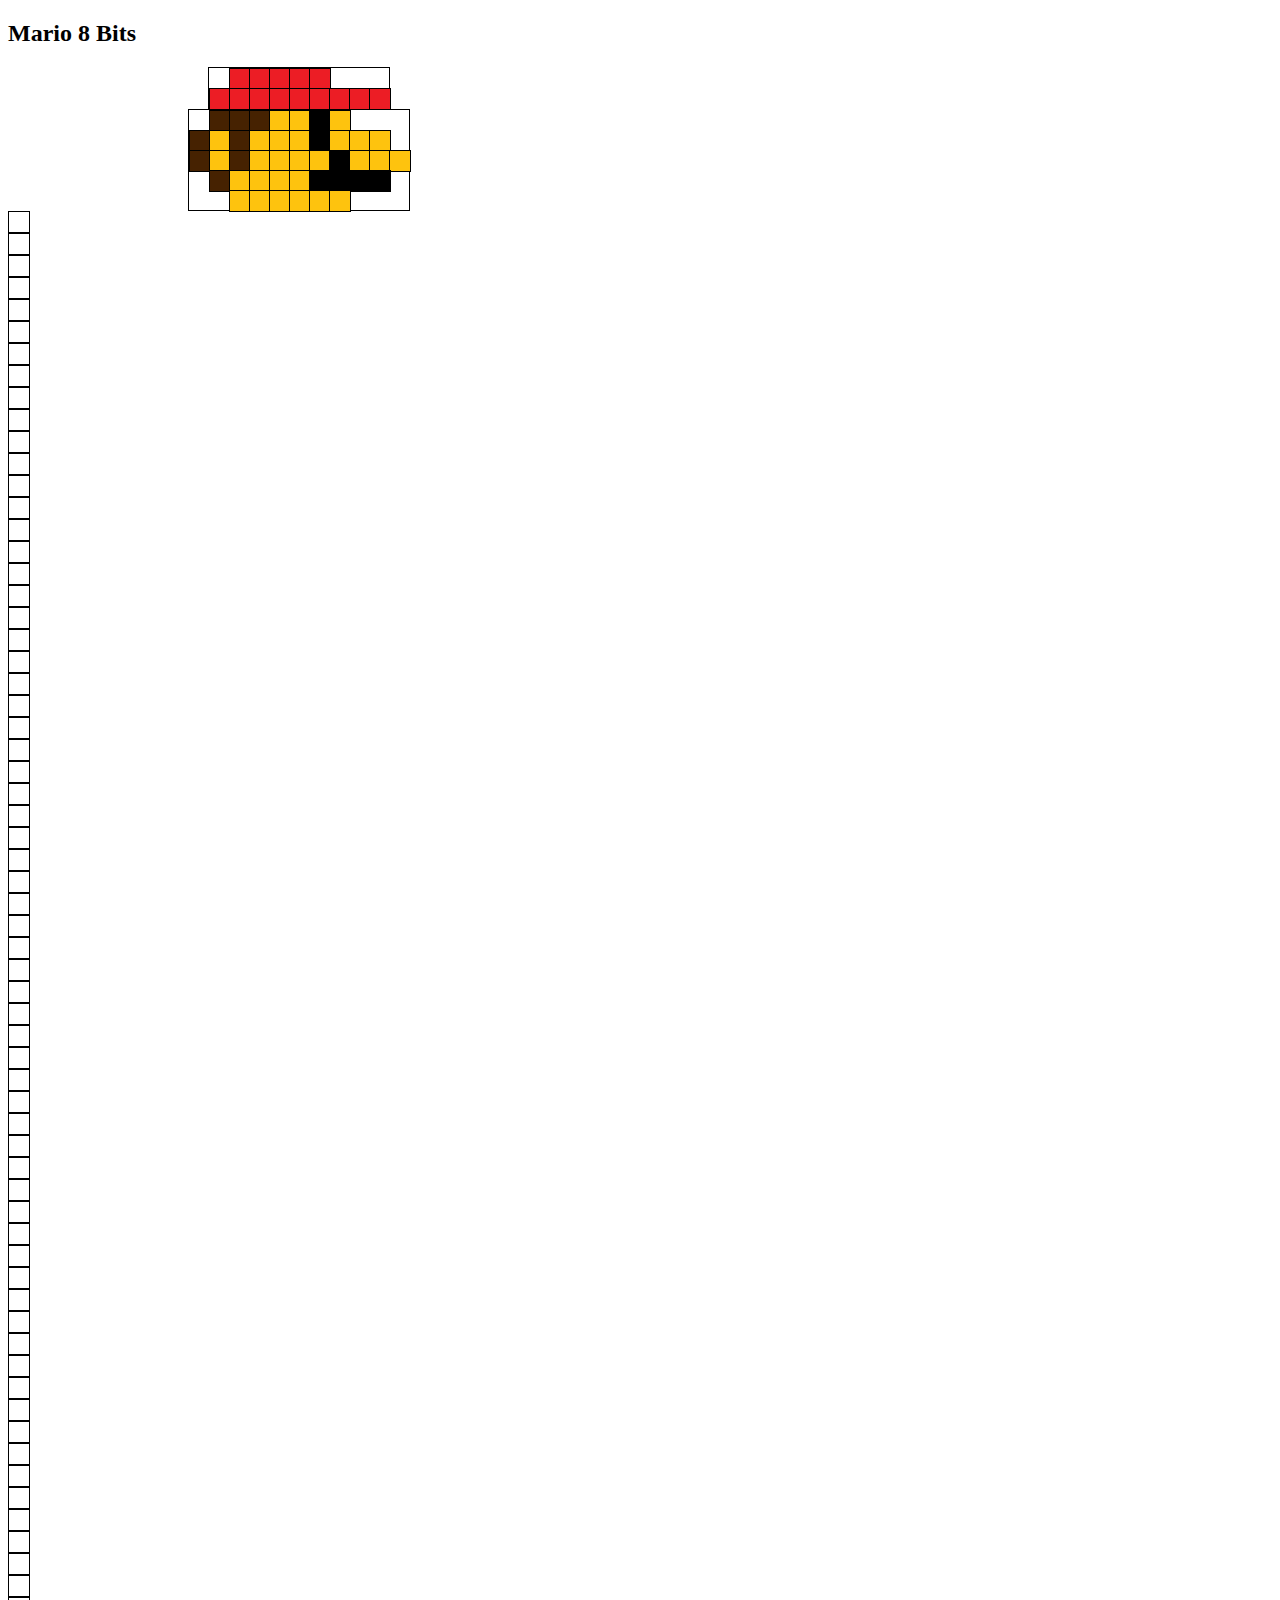
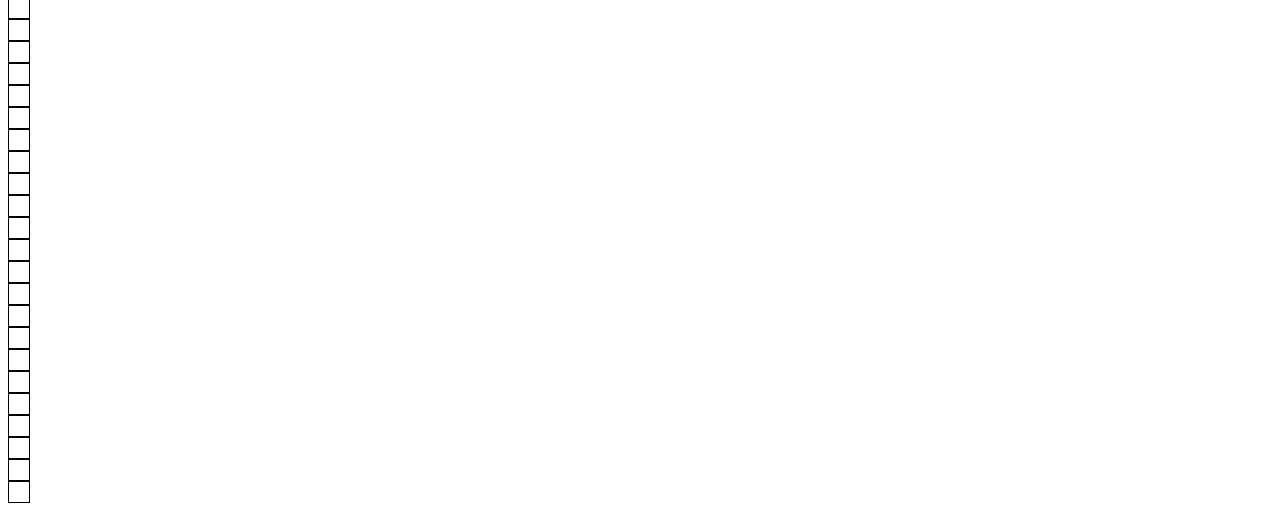
==== T02 - Mario/00Mario.html @ 4d36e438 "adicionando quadrados que formam o corpo" ====
<!DOCTYPE html>
<html>
  <head>
    <link rel="stylesheet" type="text/css" href="01Hat.css" />
    <link rel="stylesheet" type="text/css" href="02Head.css" />
    <link rel="stylesheet" type="text/css" href="03Body.css" />
    <title>Mario 8 bits</title>
  </head>
  <body>
    <h2>Mario 8 Bits</h2>

    <div class="relative_hat">
      <div class="looks absolute_hat11"></div>
      <div class="looks absolute_hat12"></div>
      <div class="looks absolute_hat13"></div>
      <div class="looks absolute_hat14"></div>
      <div class="looks absolute_hat15"></div>

      <div class="looks absolute_hat21"></div>
      <div class="looks absolute_hat22"></div>
      <div class="looks absolute_hat23"></div>
      <div class="looks absolute_hat24"></div>
      <div class="looks absolute_hat25"></div>
      <div class="looks absolute_hat26"></div>
      <div class="looks absolute_hat27"></div>
      <div class="looks absolute_hat28"></div>
      <div class="looks absolute_hat29"></div>
    </div>

    <div class="relative_head">
      <div class="looks absolute_head11"></div>
      <div class="looks absolute_head12"></div>
      <div class="looks absolute_head13"></div>
      <div class="looks absolute_head14"></div>
      <div class="looks absolute_head15"></div>
      <div class="looks absolute_head16"></div>
      <div class="looks absolute_head17"></div>

      <div class="looks absolute_head21"></div>
      <div class="looks absolute_head22"></div>
      <div class="looks absolute_head23"></div>
      <div class="looks absolute_head24"></div>
      <div class="looks absolute_head25"></div>
      <div class="looks absolute_head26"></div>
      <div class="looks absolute_head27"></div>
      <div class="looks absolute_head28"></div>
      <div class="looks absolute_head29"></div>
      <div class="looks absolute_head210"></div>

      <div class="looks absolute_head31"></div>
      <div class="looks absolute_head32"></div>
      <div class="looks absolute_head33"></div>
      <div class="looks absolute_head34"></div>
      <div class="looks absolute_head35"></div>
      <div class="looks absolute_head36"></div>
      <div class="looks absolute_head37"></div>
      <div class="looks absolute_head38"></div>
      <div class="looks absolute_head39"></div>
      <div class="looks absolute_head310"></div>
      <div class="looks absolute_head311"></div>

      <div class="looks absolute_head41"></div>
      <div class="looks absolute_head42"></div>
      <div class="looks absolute_head43"></div>
      <div class="looks absolute_head44"></div>
      <div class="looks absolute_head45"></div>
      <div class="looks absolute_head46"></div>
      <div class="looks absolute_head47"></div>
      <div class="looks absolute_head48"></div>
      <div class="looks absolute_head49"></div>

      <div class="looks absolute_head51"></div>
      <div class="looks absolute_head52"></div>
      <div class="looks absolute_head53"></div>
      <div class="looks absolute_head54"></div>
      <div class="looks absolute_head55"></div>
      <div class="looks absolute_head56"></div>
    </div>

    <div class="relative_body">
      <!-- Quadrados da primeira linha -->
      <div class="looks absolute_body11"></div>
      <div class="looks absolute_body12"></div>
      <div class="looks absolute_body13"></div>
      <div class="looks absolute_body14"></div>
      <div class="looks absolute_body15"></div>
      <div class="looks absolute_body16"></div>
      <div class="looks absolute_body17"></div>
      <div class="looks absolute_body18"></div>

      <!-- Quadrados da segunda linha -->
      <div class="looks absolute_body21"></div>
      <div class="looks absolute_body22"></div>
      <div class="looks absolute_body23"></div>
      <div class="looks absolute_body24"></div>
      <div class="looks absolute_body25"></div>
      <div class="looks absolute_body26"></div>
      <div class="looks absolute_body27"></div>
      <div class="looks absolute_body28"></div>
      <div class="looks absolute_body29"></div>
      <div class="looks absolute_body210"></div>

      <!-- Quadrados da terceira linha -->
      <div class="looks absolute_body31"></div>
      <div class="looks absolute_body32"></div>
      <div class="looks absolute_body33"></div>
      <div class="looks absolute_body34"></div>
      <div class="looks absolute_body35"></div>
      <div class="looks absolute_body36"></div>
      <div class="looks absolute_body37"></div>
      <div class="looks absolute_body38"></div>
      <div class="looks absolute_body39"></div>
      <div class="looks absolute_body310"></div>
      <div class="looks absolute_body311"></div>
      <div class="looks absolute_body312"></div>

      <!-- Quadrados da quarta linha -->
      <div class="looks absolute_body41"></div>
      <div class="looks absolute_body42"></div>
      <div class="looks absolute_body43"></div>
      <div class="looks absolute_body44"></div>
      <div class="looks absolute_body45"></div>
      <div class="looks absolute_body46"></div>
      <div class="looks absolute_body47"></div>
      <div class="looks absolute_body48"></div>
      <div class="looks absolute_body49"></div>
      <div class="looks absolute_body410"></div>
      <div class="looks absolute_body411"></div>
      <div class="looks absolute_body412"></div>

      <!-- Quadrados da quinta linha -->
      <div class="looks absolute_body51"></div>
      <div class="looks absolute_body52"></div>
      <div class="looks absolute_body53"></div>
      <div class="looks absolute_body54"></div>
      <div class="looks absolute_body55"></div>
      <div class="looks absolute_body56"></div>
      <div class="looks absolute_body57"></div>
      <div class="looks absolute_body58"></div>
      <div class="looks absolute_body59"></div>
      <div class="looks absolute_body510"></div>
      <div class="looks absolute_body511"></div>
      <div class="looks absolute_body512"></div>

      <!-- Quadrados da sexta linha -->
      <div class="looks absolute_body61"></div>
      <div class="looks absolute_body62"></div>
      <div class="looks absolute_body63"></div>
      <div class="looks absolute_body64"></div>
      <div class="looks absolute_body65"></div>
      <div class="looks absolute_body66"></div>
      <div class="looks absolute_body67"></div>
      <div class="looks absolute_body68"></div>
      <div class="looks absolute_body69"></div>
      <div class="looks absolute_body610"></div>
      <div class="looks absolute_body611"></div>
      <div class="looks absolute_body612"></div>

      <!-- Quadrados da sétima linha -->
      <div class="looks absolute_body71"></div>
      <div class="looks absolute_body72"></div>
      <div class="looks absolute_body73"></div>
      <div class="looks absolute_body74"></div>
      <div class="looks absolute_body75"></div>
      <div class="looks absolute_body76"></div>

      <!-- Quadrados da oitava linha -->
      <div class="looks absolute_body81"></div>
      <div class="looks absolute_body82"></div>
      <div class="looks absolute_body83"></div>
      <div class="looks absolute_body84"></div>
      <div class="looks absolute_body85"></div>
      <div class="looks absolute_body86"></div>

      <!-- Quadrados da nona linha -->
      <div class="looks absolute_body91"></div>
      <div class="looks absolute_body92"></div>
      <div class="looks absolute_body93"></div>
      <div class="looks absolute_body94"></div>
      <div class="looks absolute_body95"></div>
      <div class="looks absolute_body96"></div>
      <div class="looks absolute_body97"></div>
      <div class="looks absolute_body98"></div>
    </div>
  </body>
</html>
---- T02 - Mario/01Hat.css ----
.looks {
  width: 20px;
  height: 20px;
  background-color: white;
  border: 1px solid black;
}

div.relative_hat {
  position: relative;
  width: 180px;
  height: 40px;
  left: 200px;
  border: 1px solid black;
}

div.absolute_hat11 {
  position: absolute;
  top: 0px;
  left: 20px;
  background-color: #ec1d25;
}
div.absolute_hat12 {
  position: absolute;
  top: 0px;
  left: 40px;
  background-color: #ec1d25;
}
div.absolute_hat13 {
  position: absolute;
  top: 0px;
  left: 60px;
  background-color: #ec1d25;
}
div.absolute_hat14 {
  position: absolute;
  top: 0px;
  left: 80px;
  background-color: #ec1d25;
}
div.absolute_hat15 {
  position: absolute;
  top: 0px;
  left: 100px;
  background-color: #ec1d25;
}

div.absolute_hat21 {
  position: absolute;
  top: 20px;
  left: 0px;
  background-color: #ec1d25;
}
div.absolute_hat22 {
  position: absolute;
  top: 20px;
  left: 20px;
  background-color: #ec1d25;
}
div.absolute_hat23 {
  position: absolute;
  top: 20px;
  left: 40px;
  background-color: #ec1d25;
}
div.absolute_hat24 {
  position: absolute;
  top: 20px;
  left: 60px;
  background-color: #ec1d25;
}
div.absolute_hat25 {
  position: absolute;
  top: 20px;
  left: 80px;
  background-color: #ec1d25;
}
div.absolute_hat26 {
  position: absolute;
  top: 20px;
  left: 100px;
  background-color: #ec1d25;
}
div.absolute_hat27 {
  position: absolute;
  top: 20px;
  left: 120px;
  background-color: #ec1d25;
}
div.absolute_hat28 {
  position: absolute;
  top: 20px;
  left: 140px;
  background-color: #ec1d25;
}
div.absolute_hat29 {
  position: absolute;
  top: 20px;
  left: 160px;
  background-color: #ec1d25;
}
---- T02 - Mario/02Head.css ----
.looks {
  width: 20px;
  height: 20px;
  background-color: white;
  border: 1px solid black;
}

div.relative_head {
  position: relative;
  width: 220px;
  height: 100px;
  left: 180px;
  /* top: 50px; */
  border: 1px solid black;
}

div.absolute_head11 {
  position: absolute;
  top: 0px;
  left: 20px;
  background-color: #462201;
}

div.absolute_head12 {
  position: absolute;
  top: 0px;
  left: 40px;
  background-color: #462201;
}

div.absolute_head13 {
  position: absolute;
  top: 0px;
  left: 60px;
  background-color: #462201;
}

div.absolute_head14 {
  position: absolute;
  top: 0px;
  left: 80px;
  background-color: #fec30e;
}

div.absolute_head15 {
  position: absolute;
  top: 0px;
  left: 100px;
  background-color: #fec30e;
}

div.absolute_head16 {
  position: absolute;
  top: 0px;
  left: 120px;
  background-color: black;
}

div.absolute_head17 {
  position: absolute;
  top: 0px;
  left: 140px;
  background-color: #fec30e;
}

div.absolute_head21 {
  position: absolute;
  top: 20px;
  left: 0px;
  background-color: #462201;
}

div.absolute_head22 {
  position: absolute;
  top: 20px;
  left: 20px;
  background-color: #fec30e;
}

div.absolute_head23 {
  position: absolute;
  top: 20px;
  left: 40px;
  background-color: #462201;
}

div.absolute_head24 {
  position: absolute;
  top: 20px;
  left: 60px;
  background-color: #fec30e;
}

div.absolute_head25 {
  position: absolute;
  top: 20px;
  left: 80px;
  background-color: #fec30e;
}

div.absolute_head26 {
  position: absolute;
  top: 20px;
  left: 100px;
  background-color: #fec30e;
}

div.absolute_head27 {
  position: absolute;
  top: 20px;
  left: 120px;
  background-color: black;
}

div.absolute_head28 {
  position: absolute;
  top: 20px;
  left: 140px;
  background-color: #fec30e;
}

div.absolute_head29 {
  position: absolute;
  top: 20px;
  left: 160px;
  background-color: #fec30e;
}

div.absolute_head210 {
  position: absolute;
  top: 20px;
  left: 180px;
  background-color: #fec30e;
}

div.absolute_head31 {
  position: absolute;
  top: 40px;
  left: 0px;
  background-color: #462201;
}

div.absolute_head32 {
  position: absolute;
  top: 40px;
  left: 20px;
  background-color: #fec30e;
}

div.absolute_head33 {
  position: absolute;
  top: 40px;
  left: 40px;
  background-color: #462201;
}

div.absolute_head34 {
  position: absolute;
  top: 40px;
  left: 60px;
  background-color: #fec30e;
}

div.absolute_head35 {
  position: absolute;
  top: 40px;
  left: 80px;
  background-color: #fec30e;
}

div.absolute_head36 {
  position: absolute;
  top: 40px;
  left: 100px;
  background-color: #fec30e;
}

div.absolute_head37 {
  position: absolute;
  top: 40px;
  left: 120px;
  background-color: #fec30e;
}

div.absolute_head38 {
  position: absolute;
  top: 40px;
  left: 140px;
  background-color: black;
}

div.absolute_head39 {
  position: absolute;
  top: 40px;
  left: 160px;
  background-color: #fec30e;
}

div.absolute_head310 {
  position: absolute;
  top: 40px;
  left: 180px;
  background-color: #fec30e;
}

div.absolute_head311 {
  position: absolute;
  top: 40px;
  left: 200px;
  background-color: #fec30e;
}

div.absolute_head41 {
  position: absolute;
  top: 60px;
  left: 20px;
  background-color: #462201;
}

div.absolute_head42 {
  position: absolute;
  top: 60px;
  left: 40px;
  background-color: #fec30e;
}

div.absolute_head43 {
  position: absolute;
  top: 60px;
  left: 60px;
  background-color: #fec30e;
}

div.absolute_head44 {
  position: absolute;
  top: 60px;
  left: 80px;
  background-color: #fec30e;
}

div.absolute_head45 {
  position: absolute;
  top: 60px;
  left: 100px;
  background-color: #fec30e;
}

div.absolute_head46 {
  position: absolute;
  top: 60px;
  left: 120px;
  background-color: black;
}

div.absolute_head47 {
  position: absolute;
  top: 60px;
  left: 140px;
  background-color: black;
}

div.absolute_head48 {
  position: absolute;
  top: 60px;
  left: 160px;
  background-color: black;
}

div.absolute_head49 {
  position: absolute;
  top: 60px;
  left: 180px;
  background-color: black;
}

div.absolute_head51 {
  position: absolute;
  top: 80px;
  left: 40px;
  background-color: #fec30e;
}

div.absolute_head52 {
  position: absolute;
  top: 80px;
  left: 60px;
  background-color: #fec30e;
}

div.absolute_head53 {
  position: absolute;
  top: 80px;
  left: 80px;
  background-color: #fec30e;
}

div.absolute_head54 {
  position: absolute;
  top: 80px;
  left: 100px;
  background-color: #fec30e;
}

div.absolute_head55 {
  position: absolute;
  top: 80px;
  left: 120px;
  background-color: #fec30e;
}

div.absolute_head56 {
  position: absolute;
  top: 80px;
  left: 140px;
  background-color: #fec30e;
}
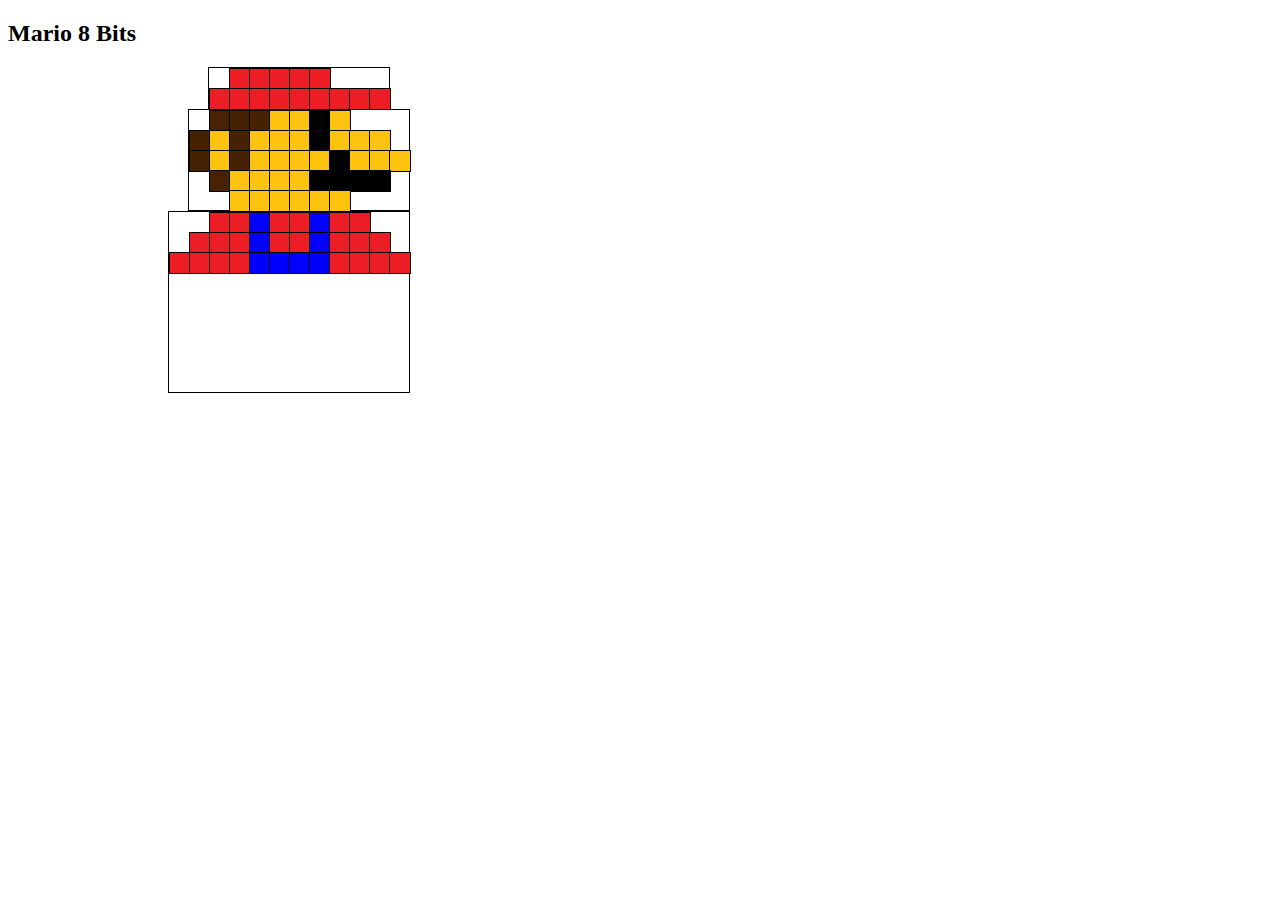
==== commit 08a8fa86: "estilização da terceira linha do corpo" ====
--- a/T02 - Mario/00Mario.html
+++ b/T02 - Mario/00Mario.html
@@ -115,7 +115,7 @@
       <div class="looks absolute_body312"></div>
 
       <!-- Quadrados da quarta linha -->
-      <div class="looks absolute_body41"></div>
+      <!-- <div class="looks absolute_body41"></div>
       <div class="looks absolute_body42"></div>
       <div class="looks absolute_body43"></div>
       <div class="looks absolute_body44"></div>
@@ -126,10 +126,10 @@
       <div class="looks absolute_body49"></div>
       <div class="looks absolute_body410"></div>
       <div class="looks absolute_body411"></div>
-      <div class="looks absolute_body412"></div>
+      <div class="looks absolute_body412"></div> -->
 
       <!-- Quadrados da quinta linha -->
-      <div class="looks absolute_body51"></div>
+      <!-- <div class="looks absolute_body51"></div>
       <div class="looks absolute_body52"></div>
       <div class="looks absolute_body53"></div>
       <div class="looks absolute_body54"></div>
@@ -140,10 +140,10 @@
       <div class="looks absolute_body59"></div>
       <div class="looks absolute_body510"></div>
       <div class="looks absolute_body511"></div>
-      <div class="looks absolute_body512"></div>
+      <div class="looks absolute_body512"></div> -->
 
       <!-- Quadrados da sexta linha -->
-      <div class="looks absolute_body61"></div>
+      <!-- <div class="looks absolute_body61"></div>
       <div class="looks absolute_body62"></div>
       <div class="looks absolute_body63"></div>
       <div class="looks absolute_body64"></div>
@@ -154,33 +154,33 @@
       <div class="looks absolute_body69"></div>
       <div class="looks absolute_body610"></div>
       <div class="looks absolute_body611"></div>
-      <div class="looks absolute_body612"></div>
+      <div class="looks absolute_body612"></div> -->
 
       <!-- Quadrados da sétima linha -->
-      <div class="looks absolute_body71"></div>
+      <!-- <div class="looks absolute_body71"></div>
       <div class="looks absolute_body72"></div>
       <div class="looks absolute_body73"></div>
       <div class="looks absolute_body74"></div>
       <div class="looks absolute_body75"></div>
-      <div class="looks absolute_body76"></div>
+      <div class="looks absolute_body76"></div> -->
 
       <!-- Quadrados da oitava linha -->
-      <div class="looks absolute_body81"></div>
+      <!-- <div class="looks absolute_body81"></div>
       <div class="looks absolute_body82"></div>
       <div class="looks absolute_body83"></div>
       <div class="looks absolute_body84"></div>
       <div class="looks absolute_body85"></div>
-      <div class="looks absolute_body86"></div>
+      <div class="looks absolute_body86"></div> -->
 
       <!-- Quadrados da nona linha -->
-      <div class="looks absolute_body91"></div>
+      <!-- <div class="looks absolute_body91"></div>
       <div class="looks absolute_body92"></div>
       <div class="looks absolute_body93"></div>
       <div class="looks absolute_body94"></div>
       <div class="looks absolute_body95"></div>
       <div class="looks absolute_body96"></div>
       <div class="looks absolute_body97"></div>
-      <div class="looks absolute_body98"></div>
+      <div class="looks absolute_body98"></div> -->
     </div>
   </body>
 </html>
--- a/T02 - Mario/03Body.css
+++ b/T02 - Mario/03Body.css
@@ -0,0 +1,222 @@
+.looks {
+  width: 20px;
+  height: 20px;
+  background-color: white;
+  border: 1px solid black;
+}
+
+div.relative_body {
+  position: relative;
+  width: 240px;
+  height: 180px;
+  left: 160px;
+  /* top: 100px; */
+  border: 1px solid black;
+}
+
+/* Primeira linha de quadrados do corpo */
+
+div.absolute_body11 {
+  position: absolute;
+  background-color: #ec1d25;
+  left: 40px;
+}
+
+div.absolute_body12 {
+  position: absolute;
+  background-color: #ec1d25;
+  left: 60px;
+}
+
+div.absolute_body13 {
+  position: absolute;
+  background-color: #0100fe;
+  left: 80px;
+}
+
+div.absolute_body14 {
+  position: absolute;
+  background-color: #ec1d25;
+  left: 100px;
+}
+
+div.absolute_body15 {
+  position: absolute;
+  background-color: #ec1d25;
+  left: 120px;
+}
+
+div.absolute_body16 {
+  position: absolute;
+  background-color: #0100fe;
+  left: 140px;
+}
+
+div.absolute_body17 {
+  position: absolute;
+  background-color: #ec1d25;
+  left: 160px;
+}
+
+div.absolute_body18 {
+  position: absolute;
+  background-color: #ec1d25;
+  left: 180px;
+}
+
+/* Segunda linha de quadrados do corpo */
+
+div.absolute_body21 {
+  position: absolute;
+  top: 20px;
+  left: 20px;
+  background-color: #ec1d25;
+}
+
+div.absolute_body22 {
+  position: absolute;
+  top: 20px;
+  left: 40px;
+  background-color: #ec1d25;
+}
+
+div.absolute_body23 {
+  position: absolute;
+  top: 20px;
+  left: 60px;
+  background-color: #ec1d25;
+}
+
+div.absolute_body24 {
+  position: absolute;
+  top: 20px;
+  left: 80px;
+  background-color: #0100fe;
+}
+
+div.absolute_body25 {
+  position: absolute;
+  top: 20px;
+  left: 100px;
+  background-color: #ec1d25;
+}
+
+div.absolute_body26 {
+  position: absolute;
+  top: 20px;
+  left: 120px;
+  background-color: #ec1d25;
+}
+
+div.absolute_body27 {
+  position: absolute;
+  top: 20px;
+  left: 140px;
+  background-color: #0100fe;
+}
+
+div.absolute_body28 {
+  position: absolute;
+  top: 20px;
+  left: 160px;
+  background-color: #ec1d25;
+}
+
+div.absolute_body29 {
+  position: absolute;
+  top: 20px;
+  left: 180px;
+  background-color: #ec1d25;
+}
+
+div.absolute_body210 {
+  position: absolute;
+  top: 20px;
+  left: 200px;
+  background-color: #ec1d25;
+}
+
+/* Terceira linha de quadrados do corpo */
+
+div.absolute_body31 {
+  position: absolute;
+  top: 40px;
+  background-color: #ec1d25;
+}
+
+div.absolute_body32 {
+  position: absolute;
+  top: 40px;
+  left: 20px;
+  background-color: #ec1d25;
+}
+
+div.absolute_body33 {
+  position: absolute;
+  top: 40px;
+  left: 40px;
+  background-color: #ec1d25;
+}
+
+div.absolute_body34 {
+  position: absolute;
+  top: 40px;
+  left: 60px;
+  background-color: #ec1d25;
+}
+
+div.absolute_body35 {
+  position: absolute;
+  top: 40px;
+  left: 80px;
+  background-color: #0100fe;
+}
+
+div.absolute_body36 {
+  position: absolute;
+  top: 40px;
+  left: 100px;
+  background-color: #0100fe;
+}
+
+div.absolute_body37 {
+  position: absolute;
+  top: 40px;
+  left: 120px;
+  background-color: #0100fe;
+}
+
+div.absolute_body38 {
+  position: absolute;
+  top: 40px;
+  left: 140px;
+  background-color: #0100fe;
+}
+
+div.absolute_body39 {
+  position: absolute;
+  top: 40px;
+  left: 160px;
+  background-color: #ec1d25;
+}
+
+div.absolute_body310 {
+  position: absolute;
+  top: 40px;
+  left: 180px;
+  background-color: #ec1d25;
+}
+
+div.absolute_body311 {
+  position: absolute;
+  top: 40px;
+  left: 200px;
+  background-color: #ec1d25;
+}
+
+div.absolute_body312 {
+  position: absolute;
+  top: 40px;
+  left: 220px;
+  background-color: #ec1d25;
+}
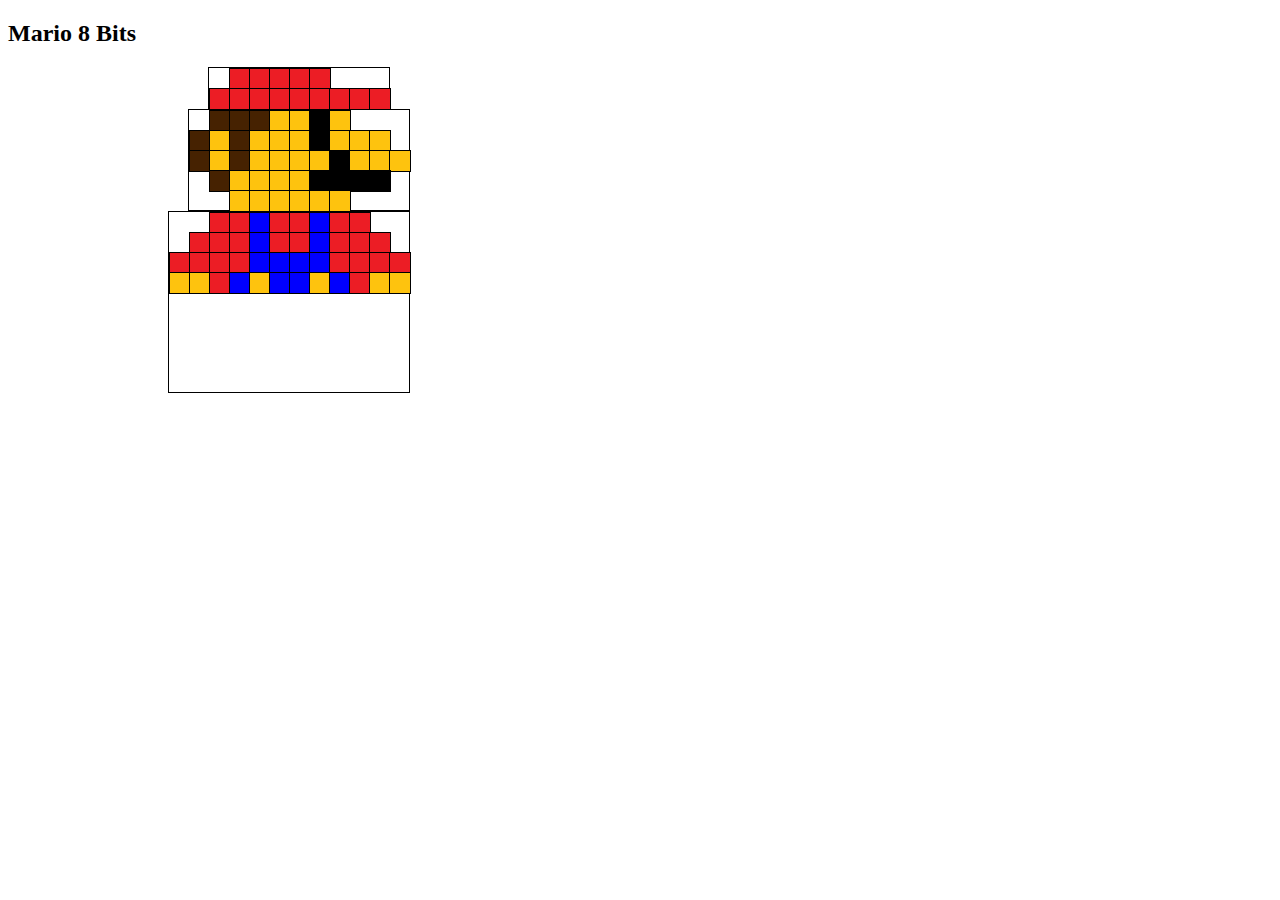
==== commit fc29b899: "estilização da quarta linha do corpo" ====
--- a/T02 - Mario/00Mario.html
+++ b/T02 - Mario/00Mario.html
@@ -115,7 +115,7 @@
       <div class="looks absolute_body312"></div>
 
       <!-- Quadrados da quarta linha -->
-      <!-- <div class="looks absolute_body41"></div>
+      <div class="looks absolute_body41"></div>
       <div class="looks absolute_body42"></div>
       <div class="looks absolute_body43"></div>
       <div class="looks absolute_body44"></div>
@@ -126,7 +126,7 @@
       <div class="looks absolute_body49"></div>
       <div class="looks absolute_body410"></div>
       <div class="looks absolute_body411"></div>
-      <div class="looks absolute_body412"></div> -->
+      <div class="looks absolute_body412"></div>
 
       <!-- Quadrados da quinta linha -->
       <!-- <div class="looks absolute_body51"></div>
--- a/T02 - Mario/03Body.css
+++ b/T02 - Mario/03Body.css
@@ -220,3 +220,88 @@
   left: 220px;
   background-color: #ec1d25;
 }
+
+/* Quarta linha de quadrados do corpo */
+
+div.absolute_body41 {
+  position: absolute;
+  top: 60px;
+  background-color: #fec30e;
+}
+
+div.absolute_body42 {
+  position: absolute;
+  top: 60px;
+  left: 20px;
+  background-color: #fec30e;
+}
+
+div.absolute_body43 {
+  position: absolute;
+  top: 60px;
+  left: 40px;
+  background-color: #ec1d25;
+}
+
+div.absolute_body44 {
+  position: absolute;
+  top: 60px;
+  left: 60px;
+  background-color: #0100fe;
+}
+
+div.absolute_body45 {
+  position: absolute;
+  top: 60px;
+  left: 80px;
+  background-color: #fec30e;
+}
+
+div.absolute_body46 {
+  position: absolute;
+  top: 60px;
+  left: 100px;
+  background-color: #0100fe;
+}
+
+div.absolute_body47 {
+  position: absolute;
+  top: 60px;
+  left: 120px;
+  background-color: #0100fe;
+}
+
+div.absolute_body48 {
+  position: absolute;
+  top: 60px;
+  left: 140px;
+  background-color: #fec30e;
+}
+
+div.absolute_body49 {
+  position: absolute;
+  top: 60px;
+  left: 160px;
+  background-color: #0100fe;
+}
+
+div.absolute_body410 {
+  position: absolute;
+  top: 60px;
+  left: 180px;
+  background-color: #ec1d25;
+}
+
+div.absolute_body411 {
+  position: absolute;
+  top: 60px;
+  left: 200px;
+  background-color: #fec30e;
+}
+
+div.absolute_body412 {
+  position: absolute;
+  top: 60px;
+  left: 220px;
+  background-color: #fec30e;
+}
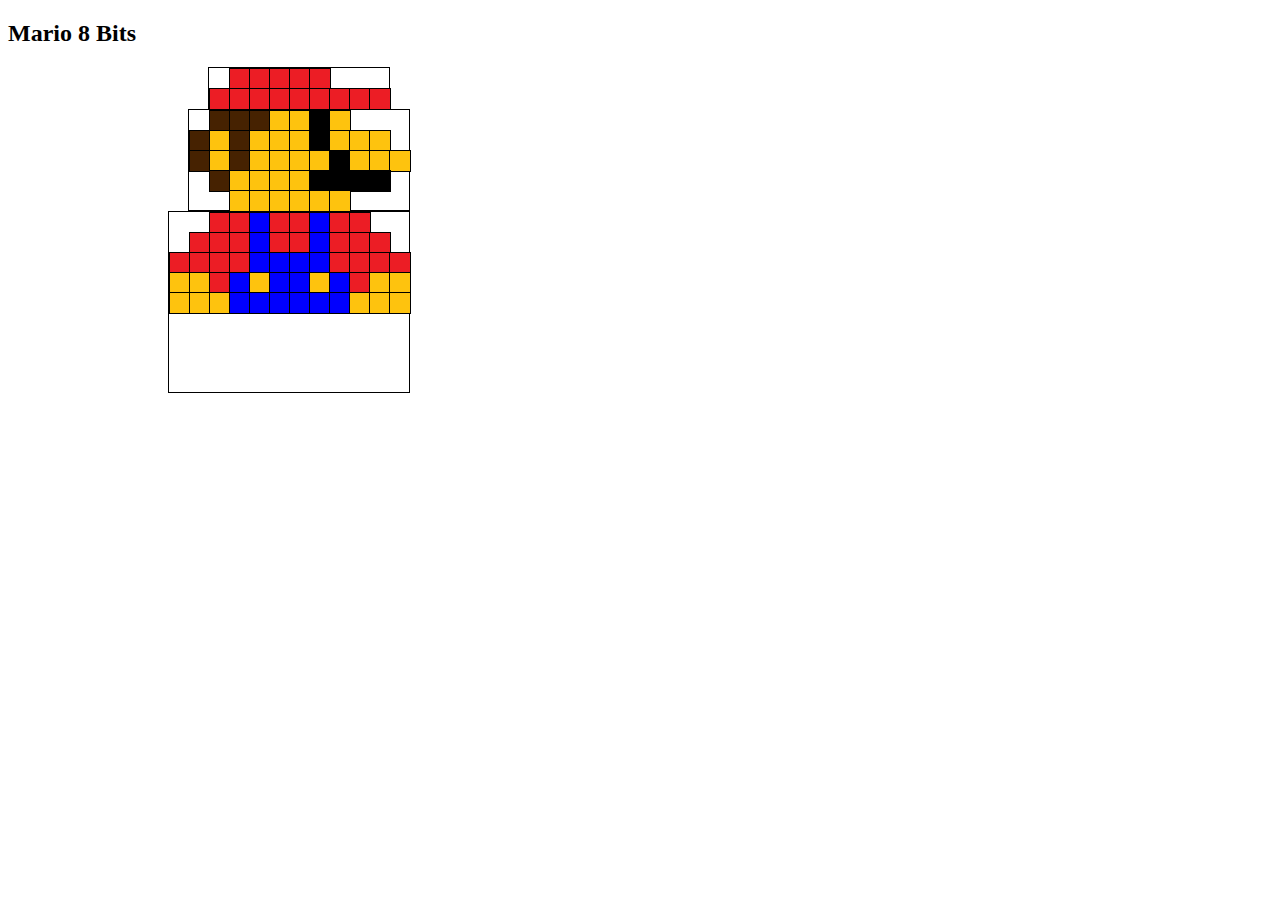
==== commit 73148e8e: "estilização da quinta linha do corpo" ====
--- a/T02 - Mario/00Mario.html
+++ b/T02 - Mario/00Mario.html
@@ -129,7 +129,7 @@
       <div class="looks absolute_body412"></div>
 
       <!-- Quadrados da quinta linha -->
-      <!-- <div class="looks absolute_body51"></div>
+      <div class="looks absolute_body51"></div>
       <div class="looks absolute_body52"></div>
       <div class="looks absolute_body53"></div>
       <div class="looks absolute_body54"></div>
@@ -140,7 +140,7 @@
       <div class="looks absolute_body59"></div>
       <div class="looks absolute_body510"></div>
       <div class="looks absolute_body511"></div>
-      <div class="looks absolute_body512"></div> -->
+      <div class="looks absolute_body512"></div>
 
       <!-- Quadrados da sexta linha -->
       <!-- <div class="looks absolute_body61"></div>
--- a/T02 - Mario/03Body.css
+++ b/T02 - Mario/03Body.css
@@ -305,3 +305,88 @@
   left: 220px;
   background-color: #fec30e;
 }
+
+/* Quinta linha de quadrados do corpo */
+
+div.absolute_body51 {
+  position: absolute;
+  top: 80px;
+  background-color: #fec30e;
+}
+
+div.absolute_body52 {
+  position: absolute;
+  top: 80px;
+  left: 20px;
+  background-color: #fec30e;
+}
+
+div.absolute_body53 {
+  position: absolute;
+  top: 80px;
+  left: 40px;
+  background-color: #fec30e;
+}
+
+div.absolute_body54 {
+  position: absolute;
+  top: 80px;
+  left: 60px;
+  background-color: #0100fe;
+}
+
+div.absolute_body55 {
+  position: absolute;
+  top: 80px;
+  left: 80px;
+  background-color: #0100fe;
+}
+
+div.absolute_body56 {
+  position: absolute;
+  top: 80px;
+  left: 100px;
+  background-color: #0100fe;
+}
+
+div.absolute_body57 {
+  position: absolute;
+  top: 80px;
+  left: 120px;
+  background-color: #0100fe;
+}
+
+div.absolute_body58 {
+  position: absolute;
+  top: 80px;
+  left: 140px;
+  background-color: #0100fe;
+}
+
+div.absolute_body59 {
+  position: absolute;
+  top: 80px;
+  left: 160px;
+  background-color: #0100fe;
+}
+
+div.absolute_body510 {
+  position: absolute;
+  top: 80px;
+  left: 180px;
+  background-color: #fec30e;
+}
+
+div.absolute_body511 {
+  position: absolute;
+  top: 80px;
+  left: 200px;
+  background-color: #fec30e;
+}
+
+div.absolute_body512 {
+  position: absolute;
+  top: 80px;
+  left: 220px;
+  background-color: #fec30e;
+}
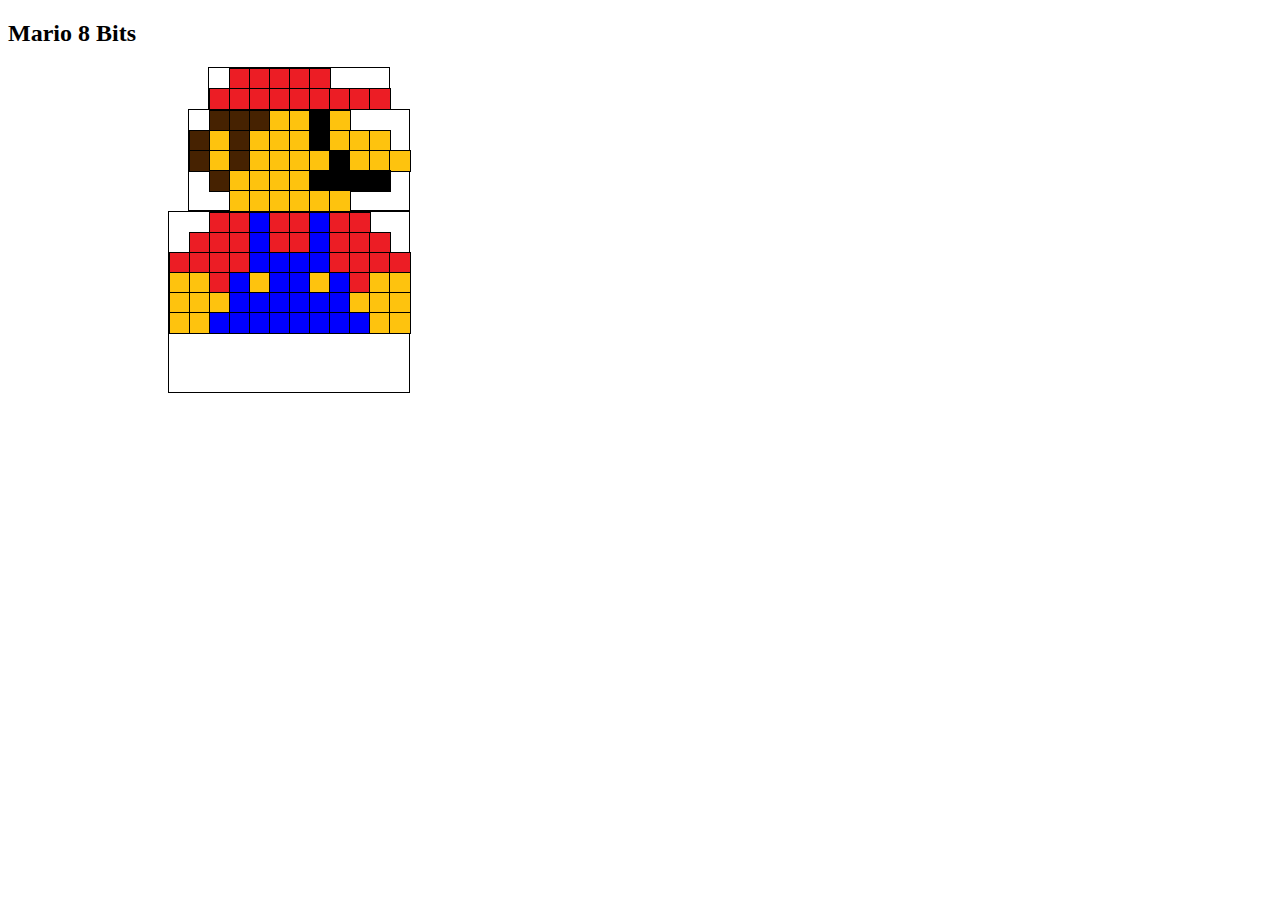
==== commit 4f31686a: "estilização da sexta linha do corpo" ====
--- a/T02 - Mario/00Mario.html
+++ b/T02 - Mario/00Mario.html
@@ -143,7 +143,7 @@
       <div class="looks absolute_body512"></div>
 
       <!-- Quadrados da sexta linha -->
-      <!-- <div class="looks absolute_body61"></div>
+      <div class="looks absolute_body61"></div>
       <div class="looks absolute_body62"></div>
       <div class="looks absolute_body63"></div>
       <div class="looks absolute_body64"></div>
@@ -154,7 +154,7 @@
       <div class="looks absolute_body69"></div>
       <div class="looks absolute_body610"></div>
       <div class="looks absolute_body611"></div>
-      <div class="looks absolute_body612"></div> -->
+      <div class="looks absolute_body612"></div>
 
       <!-- Quadrados da sétima linha -->
       <!-- <div class="looks absolute_body71"></div>
--- a/T02 - Mario/03Body.css
+++ b/T02 - Mario/03Body.css
@@ -390,3 +390,88 @@
   left: 220px;
   background-color: #fec30e;
 }
+
+/* Sexta linha de quadrados do corpo */
+
+div.absolute_body61 {
+  position: absolute;
+  top: 100px;
+  background-color: #fec30e;
+}
+
+div.absolute_body62 {
+  position: absolute;
+  top: 100px;
+  left: 20px;
+  background-color: #fec30e;
+}
+
+div.absolute_body63 {
+  position: absolute;
+  top: 100px;
+  left: 40px;
+  background-color: #0100fe;
+}
+
+div.absolute_body64 {
+  position: absolute;
+  top: 100px;
+  left: 60px;
+  background-color: #0100fe;
+}
+
+div.absolute_body65 {
+  position: absolute;
+  top: 100px;
+  left: 80px;
+  background-color: #0100fe;
+}
+
+div.absolute_body66 {
+  position: absolute;
+  top: 100px;
+  left: 100px;
+  background-color: #0100fe;
+}
+
+div.absolute_body67 {
+  position: absolute;
+  top: 100px;
+  left: 120px;
+  background-color: #0100fe;
+}
+
+div.absolute_body68 {
+  position: absolute;
+  top: 100px;
+  left: 140px;
+  background-color: #0100fe;
+}
+
+div.absolute_body69 {
+  position: absolute;
+  top: 100px;
+  left: 160px;
+  background-color: #0100fe;
+}
+
+div.absolute_body610 {
+  position: absolute;
+  top: 100px;
+  left: 180px;
+  background-color: #0100fe;
+}
+
+div.absolute_body611 {
+  position: absolute;
+  top: 100px;
+  left: 200px;
+  background-color: #fec30e;
+}
+
+div.absolute_body612 {
+  position: absolute;
+  top: 100px;
+  left: 220px;
+  background-color: #fec30e;
+}
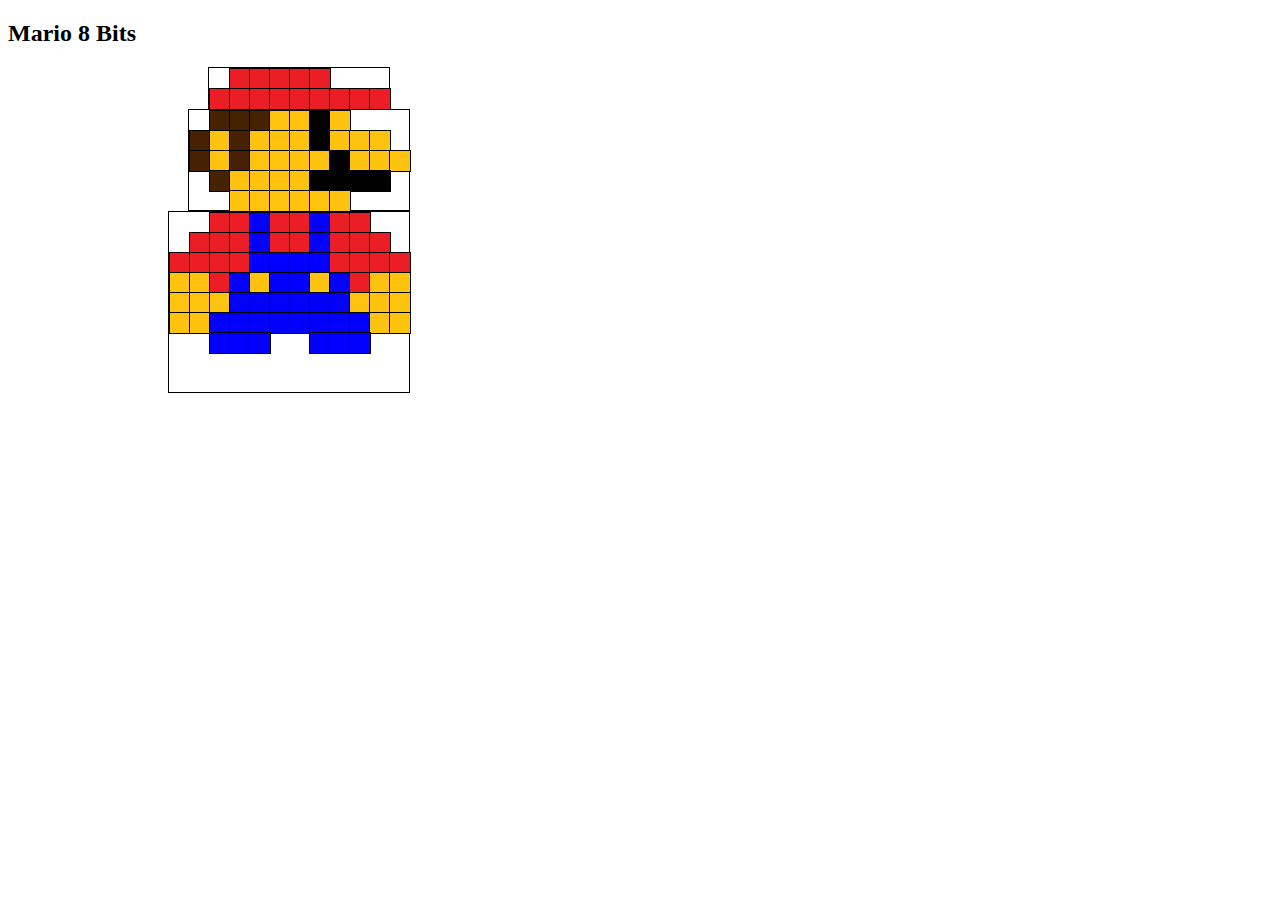
==== commit 5fcc22e0: "estilização da sétima linha do corpo" ====
--- a/T02 - Mario/00Mario.html
+++ b/T02 - Mario/00Mario.html
@@ -157,12 +157,12 @@
       <div class="looks absolute_body612"></div>
 
       <!-- Quadrados da sétima linha -->
-      <!-- <div class="looks absolute_body71"></div>
+      <div class="looks absolute_body71"></div>
       <div class="looks absolute_body72"></div>
       <div class="looks absolute_body73"></div>
       <div class="looks absolute_body74"></div>
       <div class="looks absolute_body75"></div>
-      <div class="looks absolute_body76"></div> -->
+      <div class="looks absolute_body76"></div>
 
       <!-- Quadrados da oitava linha -->
       <!-- <div class="looks absolute_body81"></div>
--- a/T02 - Mario/03Body.css
+++ b/T02 - Mario/03Body.css
@@ -475,3 +475,46 @@
   left: 220px;
   background-color: #fec30e;
 }
+
+/* Sétima linha de quadrados do corpo */
+div.absolute_body71 {
+  position: absolute;
+  top: 120px;
+  left: 40px;
+  background-color: #0100fe;
+}
+
+div.absolute_body72 {
+  position: absolute;
+  top: 120px;
+  left: 60px;
+  background-color: #0100fe;
+}
+
+div.absolute_body73 {
+  position: absolute;
+  top: 120px;
+  left: 80px;
+  background-color: #0100fe;
+}
+
+div.absolute_body74 {
+  position: absolute;
+  top: 120px;
+  left: 140px;
+  background-color: #0100fe;
+}
+
+div.absolute_body75 {
+  position: absolute;
+  top: 120px;
+  left: 160px;
+  background-color: #0100fe;
+}
+
+div.absolute_body76 {
+  position: absolute;
+  top: 120px;
+  left: 180px;
+  background-color: #0100fe;
+}
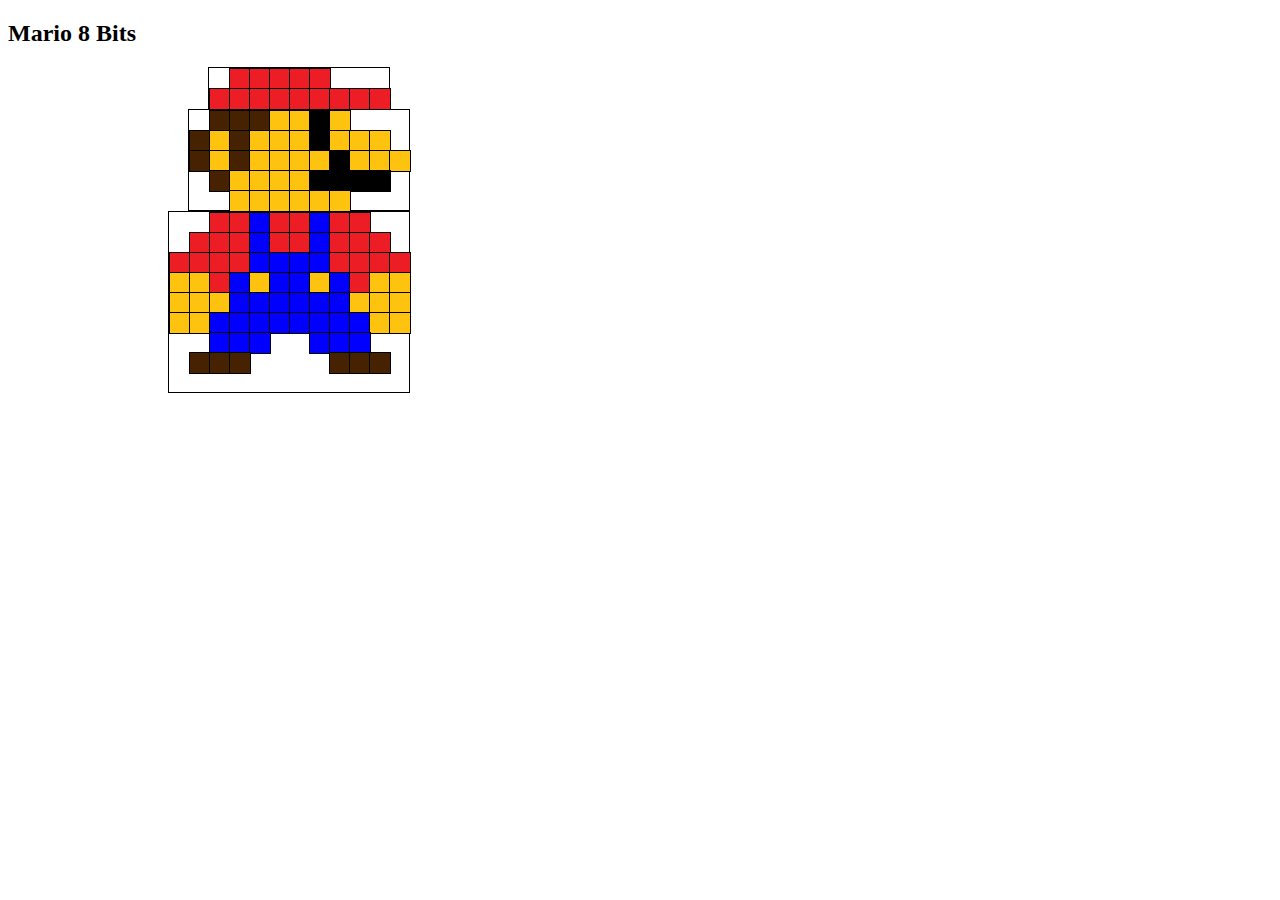
==== commit 788e6396: "estilização da oitava linha do corpo" ====
--- a/T02 - Mario/00Mario.html
+++ b/T02 - Mario/00Mario.html
@@ -165,12 +165,12 @@
       <div class="looks absolute_body76"></div>
 
       <!-- Quadrados da oitava linha -->
-      <!-- <div class="looks absolute_body81"></div>
+      <div class="looks absolute_body81"></div>
       <div class="looks absolute_body82"></div>
       <div class="looks absolute_body83"></div>
       <div class="looks absolute_body84"></div>
       <div class="looks absolute_body85"></div>
-      <div class="looks absolute_body86"></div> -->
+      <div class="looks absolute_body86"></div>
 
       <!-- Quadrados da nona linha -->
       <!-- <div class="looks absolute_body91"></div>
--- a/T02 - Mario/03Body.css
+++ b/T02 - Mario/03Body.css
@@ -518,3 +518,46 @@
   left: 180px;
   background-color: #0100fe;
 }
+
+/* Oitava linha de quadrados do corpo */
+div.absolute_body81 {
+  position: absolute;
+  top: 140px;
+  left: 20px;
+  background-color: #462201;
+}
+
+div.absolute_body82 {
+  position: absolute;
+  top: 140px;
+  left: 40px;
+  background-color: #462201;
+}
+
+div.absolute_body83 {
+  position: absolute;
+  top: 140px;
+  left: 60px;
+  background-color: #462201;
+}
+
+div.absolute_body84 {
+  position: absolute;
+  top: 140px;
+  left: 160px;
+  background-color: #462201;
+}
+
+div.absolute_body85 {
+  position: absolute;
+  top: 140px;
+  left: 180px;
+  background-color: #462201;
+}
+
+div.absolute_body86 {
+  position: absolute;
+  top: 140px;
+  left: 200px;
+  background-color: #462201;
+}
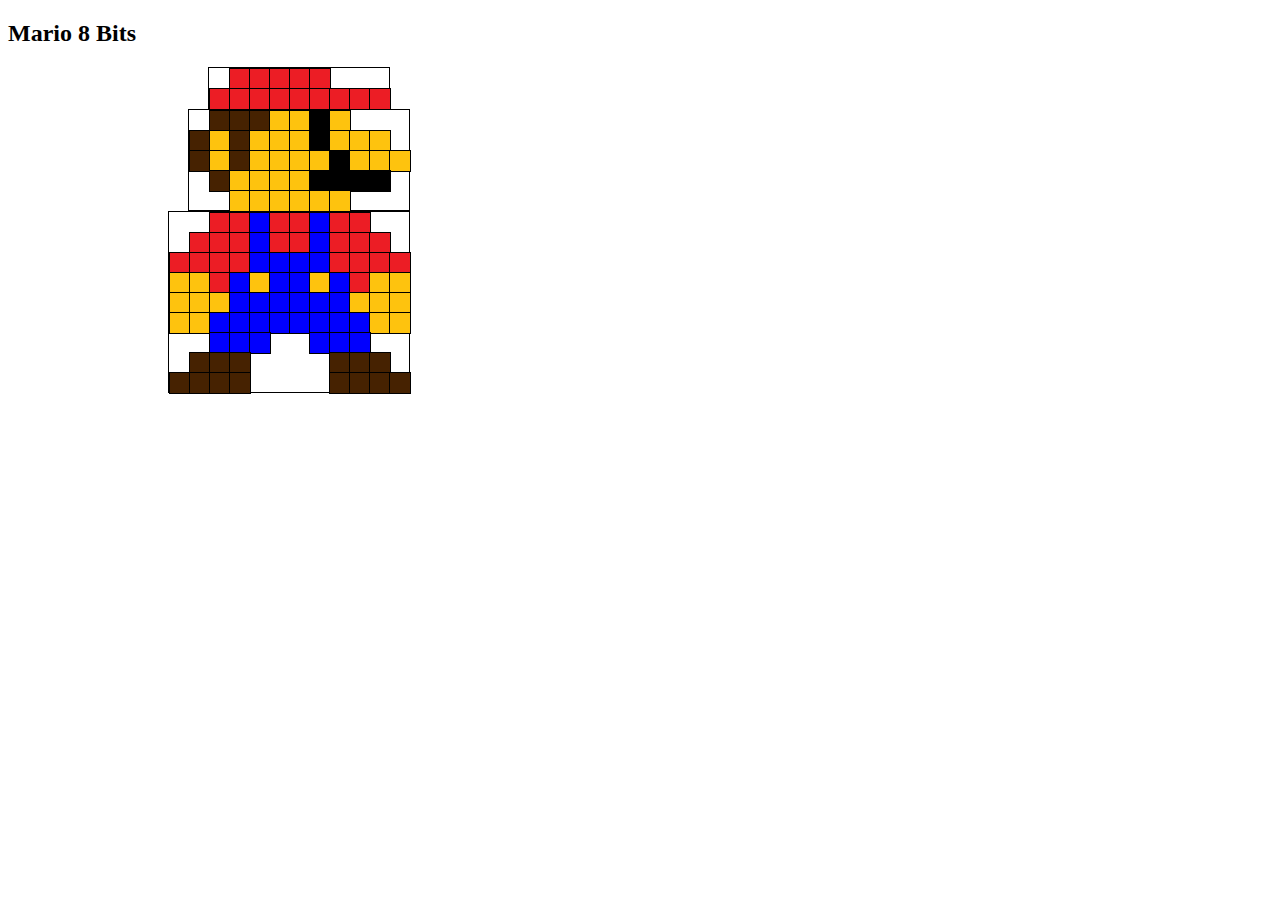
==== commit 25799a2c: "estilização da nona linha do corpo" ====
--- a/T02 - Mario/00Mario.html
+++ b/T02 - Mario/00Mario.html
@@ -173,14 +173,14 @@
       <div class="looks absolute_body86"></div>
 
       <!-- Quadrados da nona linha -->
-      <!-- <div class="looks absolute_body91"></div>
+      <div class="looks absolute_body91"></div>
       <div class="looks absolute_body92"></div>
       <div class="looks absolute_body93"></div>
       <div class="looks absolute_body94"></div>
       <div class="looks absolute_body95"></div>
       <div class="looks absolute_body96"></div>
       <div class="looks absolute_body97"></div>
-      <div class="looks absolute_body98"></div> -->
+      <div class="looks absolute_body98"></div>
     </div>
   </body>
 </html>
--- a/T02 - Mario/03Body.css
+++ b/T02 - Mario/03Body.css
@@ -561,3 +561,60 @@
   left: 200px;
   background-color: #462201;
 }
+
+/* Nona linha de quadrados do corpo */
+div.absolute_body91 {
+  position: absolute;
+  top: 160px;
+  left: 0px;
+  background-color: #462201;
+}
+
+div.absolute_body92 {
+  position: absolute;
+  top: 160px;
+  left: 20px;
+  background-color: #462201;
+}
+
+div.absolute_body93 {
+  position: absolute;
+  top: 160px;
+  left: 40px;
+  background-color: #462201;
+}
+
+div.absolute_body94 {
+  position: absolute;
+  top: 160px;
+  left: 60px;
+  background-color: #462201;
+}
+
+div.absolute_body95 {
+  position: absolute;
+  top: 160px;
+  left: 160px;
+  background-color: #462201;
+}
+
+div.absolute_body96 {
+  position: absolute;
+  top: 160px;
+  left: 180px;
+  background-color: #462201;
+}
+
+div.absolute_body97 {
+  position: absolute;
+  top: 160px;
+  left: 200px;
+  background-color: #462201;
+}
+
+div.absolute_body98 {
+  position: absolute;
+  top: 160px;
+  left: 220px;
+  background-color: #462201;
+}
